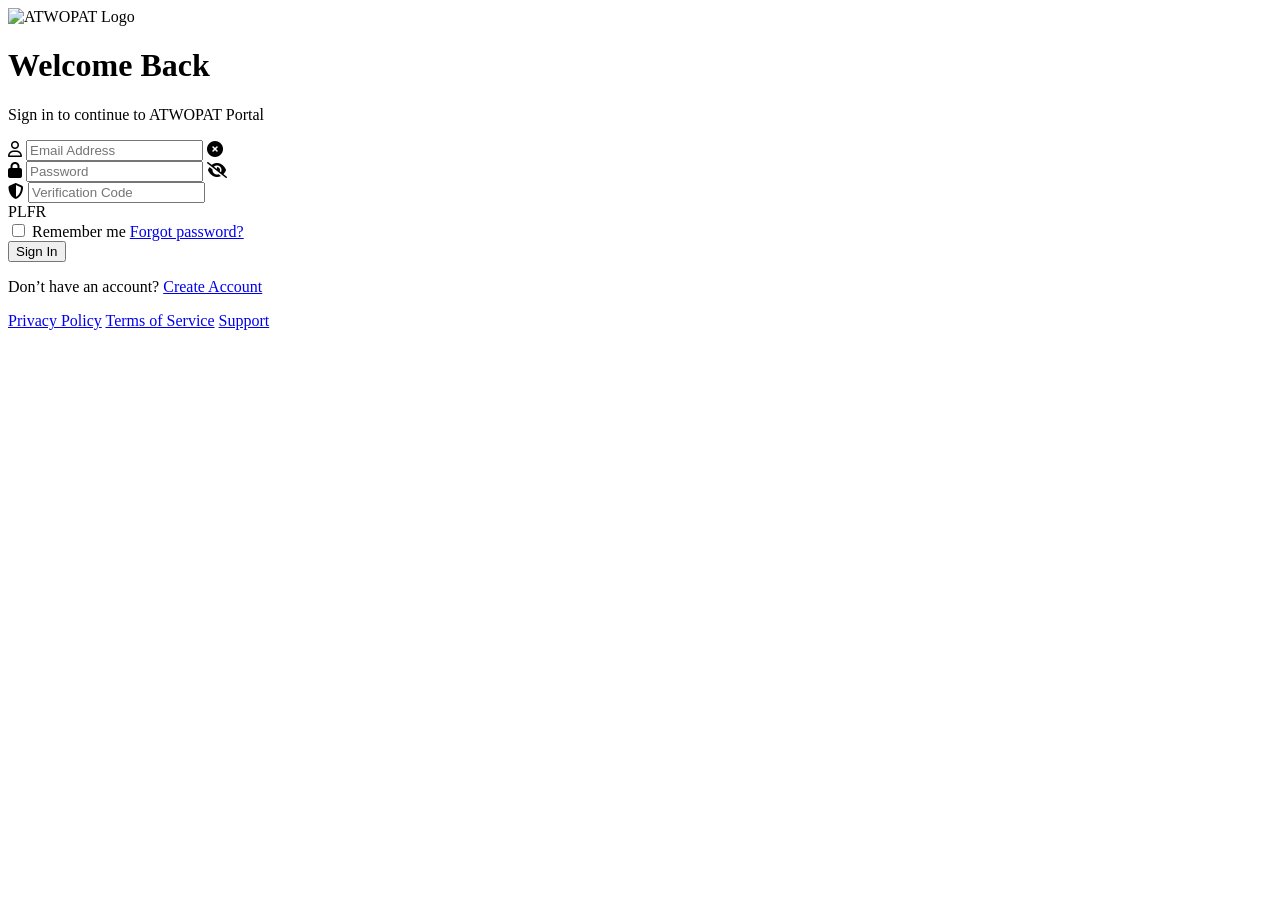
==== public_html/login.html @ a5a4d9e1 "Add login.html for user authentication" ====
<!DOCTYPE html>
<html lang="en">
<head>
  <meta charset="UTF-8" />
  <meta name="viewport" content="width=device-width, initial-scale=1.0"/>
  <title>ATWOPAT Login</title>

  <link rel="stylesheet" href="css/login.css" />
  <script defer src="js/form-utils.js"></script>
  <script defer src="js/script.js"></script>

  <!-- Font Awesome -->
  <link rel="stylesheet"
    href="https://cdnjs.cloudflare.com/ajax/libs/font-awesome/6.5.1/css/all.min.css"/>

  <style>
    /* Success Overlay Styling */
    .modal-overlay {
      position: fixed;
      top: 0; left: 0; width: 100%; height: 100%;
      background: #ffffff;
      display: none; /* Triggered by script.js */
      justify-content: center;
      align-items: center;
      z-index: 9999;
      text-align: center;
      font-family: sans-serif;
    }

    .checkmark-circle {
      stroke-dasharray: 166;
      stroke-dashoffset: 166;
      stroke-width: 2;
      stroke-miterlimit: 10;
      stroke: #22c55e;
      fill: #22c55e;
      animation: stroke 0.6s cubic-bezier(0.65, 0, 0.45, 1) forwards;
    }

    .checkmark {
      width: 80px; height: 80px;
      border-radius: 50%;
      display: block;
      stroke-width: 5;
      stroke: #fff;
      margin: 0 auto 20px;
    }

    .checkmark-check {
      transform-origin: 50% 50%;
      stroke-dasharray: 48;
      stroke-dashoffset: 48;
      animation: stroke 0.3s cubic-bezier(0.65, 0, 0.45, 1) 0.7s forwards;
    }

    @keyframes stroke { 100% { stroke-dashoffset: 0; } }

    .status-title { color: #1e293b; font-size: 24px; margin: 10px 0; font-weight: bold; }
    .status-message { color: #64748b; font-size: 16px; }
  </style>
</head>

<body>

  <div class="container">
    <div class="login-card">

      <!-- LOGO -->
      <div class="logo-box">
        <img src="logo.png" alt="ATWOPAT Logo" class="logo">
      </div>

      <!-- TITLE -->
      <h1>Welcome Back</h1>
      <p class="subtitle">Sign in to continue to ATWOPAT Portal</p>

      <!-- MESSAGE -->
      <div id="messageBox"></div>

      <!-- FORM -->
      <form id="loginForm">

        <!-- EMAIL -->
        <div class="input-group">
          <i class="fa-regular fa-user"></i>
          <input
            type="email"
            id="email"
            placeholder="Email Address"
            required
          >
          <span class="clear-btn" onclick="clearInput('email')">
            <i class="fa-solid fa-circle-xmark"></i>
          </span>
        </div>

        <!-- PASSWORD -->
        <div class="input-group">
          <i class="fa-solid fa-lock"></i>
          <input
            type="password"
            id="password"
            placeholder="Password"
            required
          >
          <span class="toggle-btn" onclick="togglePassword()">
            <i class="fa-solid fa-eye-slash" id="toggleIcon"></i>
          </span>
        </div>

        <!-- CAPTCHA -->
        <div class="input-group captcha-group">
          <i class="fa-solid fa-shield-halved"></i>
          <input
            type="text"
            id="captchaInput"
            placeholder="Verification Code"
            required
          >
          <div class="captcha-box">
            <span id="captchaText"></span>
          </div>
        </div>

        <!-- OPTIONS -->
        <div class="options">
          <label>
            <input type="checkbox">
            Remember me
          </label>
          <a href="forgot-password.html">Forgot password?</a>
        </div>

        <!-- BUTTON -->
        <button type="submit" class="login-btn">
          Sign In
        </button>

      </form>

      <!-- REGISTER -->
      <p class="register-text">
        Don’t have an account?
        <a href="register.html">Create Account</a>
      </p>

      <!-- FOOTER -->
      <div class="footer-links">
        <a href="privacy-policy.html">Privacy Policy</a>
        <a href="terms.html">Terms of Service</a>
        <a href="support.html">Support</a>
      </div>

    </div>
  </div>

  <!-- SUCCESS OVERLAY (Hidden by default) -->
  <div id="success-modal" class="modal-overlay">
    <div class="modal-content">
      <svg class="checkmark" xmlns="http://www.w3.org/2000/svg" viewBox="0 0 52 52">
        <circle class="checkmark-circle" cx="26" cy="26" r="25" fill="none"/>
        <path class="checkmark-check" fill="none" d="M14.1 27.2l7.1 7.2 16.7-16.8"/>
      </svg>
      <h2 class="status-title">Login Successful!</h2>
      <p class="status-message">Redirecting to your dashboard...</p>
    </div>
  </div>

</body>
</html>
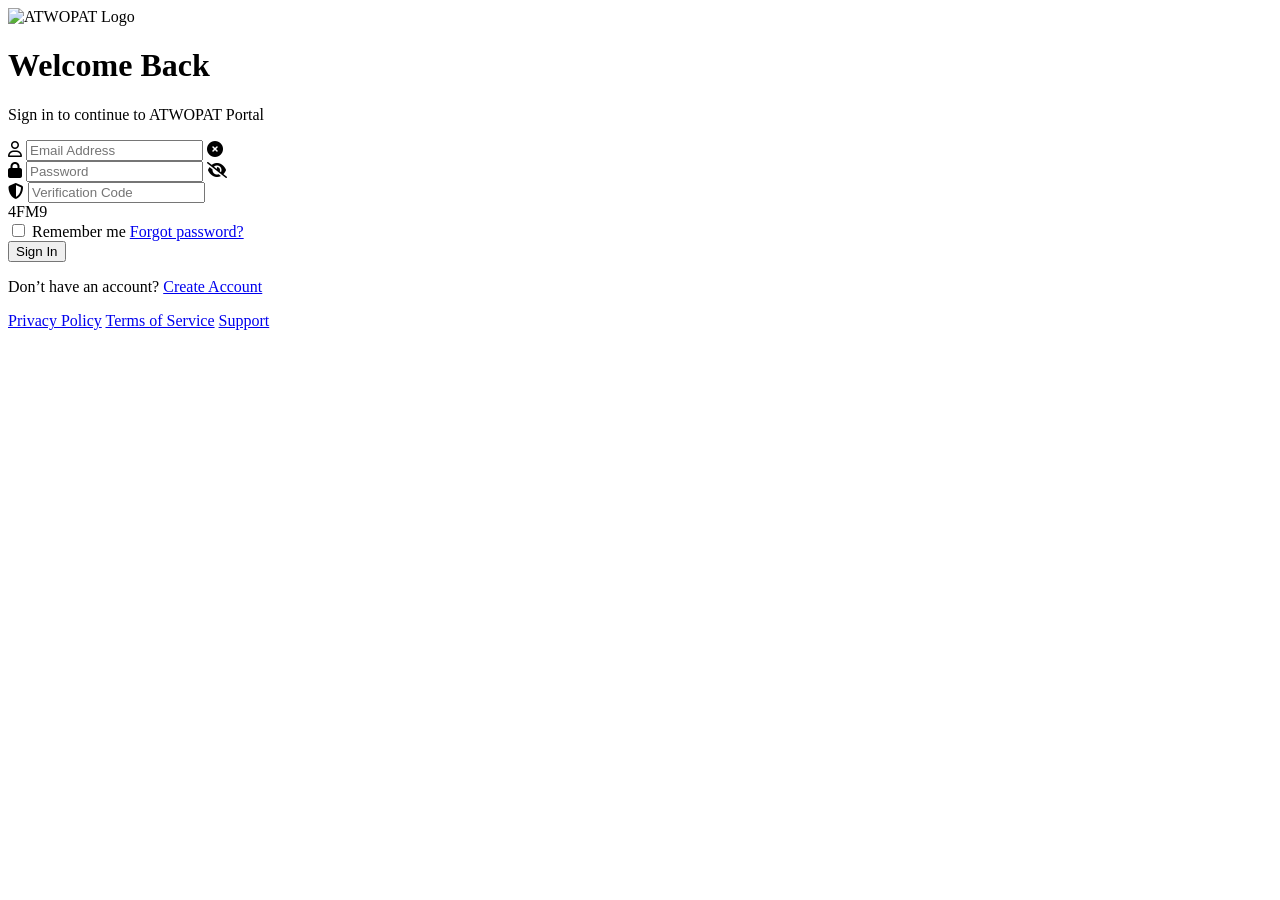
==== commit 8e2e7e21: "Modify login.html to include new script and structure Updated the login form to include a new script" ====
--- a/public_html/login.html
+++ b/public_html/login.html
@@ -7,7 +7,7 @@
 
   <link rel="stylesheet" href="css/login.css" />
   <script defer src="js/form-utils.js"></script>
-  <script defer src="js/script.js"></script>
+  <script defer src="js/login.js"></script>
 
   <!-- Font Awesome -->
   <link rel="stylesheet"
--- a/public_html/css/login.css
+++ b/public_html/css/login.css
@@ -0,0 +1,84 @@
+/* --- SUCCESS OVERLAY MODAL --- */
+
+.modal-overlay {
+  position: fixed;
+  top: 0;
+  left: 0;
+  width: 100%;
+  height: 100%;
+  background: #f2f5fa; /* Matches your login-card background */
+  display: none; /* Controlled by script.js */
+  justify-content: center;
+  align-items: center;
+  z-index: 9999;
+  text-align: center;
+}
+
+.modal-content {
+  padding: 40px;
+  border-radius: 30px;
+  background: #f2f5fa;
+  /* Neumorphic effect for the modal content */
+  box-shadow: 
+    12px 12px 24px rgba(0,0,0,0.08), 
+    -12px -12px 24px rgba(255,255,255,0.9);
+}
+
+/* Checkmark Animation */
+.checkmark {
+  width: 90px;
+  height: 90px;
+  border-radius: 50%;
+  display: block;
+  stroke-width: 4;
+  stroke: #fff;
+  stroke-miterlimit: 10;
+  margin: 0 auto 25px;
+  /* Shadow for the circle itself */
+  box-shadow: inset 0px 0px 0px #22c55e;
+  animation: fill 0.4s ease-in-out 0.4s forwards, scale 0.3s ease-in-out 0.9s both;
+}
+
+.checkmark-circle {
+  stroke-dasharray: 166;
+  stroke-dashoffset: 166;
+  stroke-width: 2;
+  stroke-miterlimit: 10;
+  stroke: #22c55e;
+  fill: none;
+  animation: stroke 0.6s cubic-bezier(0.65, 0, 0.45, 1) forwards;
+}
+
+.checkmark-check {
+  transform-origin: 50% 50%;
+  stroke-dasharray: 48;
+  stroke-dashoffset: 48;
+  animation: stroke 0.3s cubic-bezier(0.65, 0, 0.45, 1) 0.8s forwards;
+}
+
+/* Animation Keyframes */
+@keyframes stroke {
+  100% { stroke-dashoffset: 0; }
+}
+
+@keyframes scale {
+  0%, 100% { transform: none; }
+  50% { transform: scale3d(1.1, 1.1, 1); }
+}
+
+@keyframes fill {
+  100% { box-shadow: inset 0px 0px 0px 45px #22c55e; }
+}
+
+/* Success Text Styling */
+.status-title {
+  color: #103d75; /* Matches your h1 color */
+  font-size: 26px;
+  font-weight: bold;
+  margin-bottom: 10px;
+}
+
+.status-message {
+  color: #7c8aa5; /* Matches your subtitle color */
+  font-size: 16px;
+}
